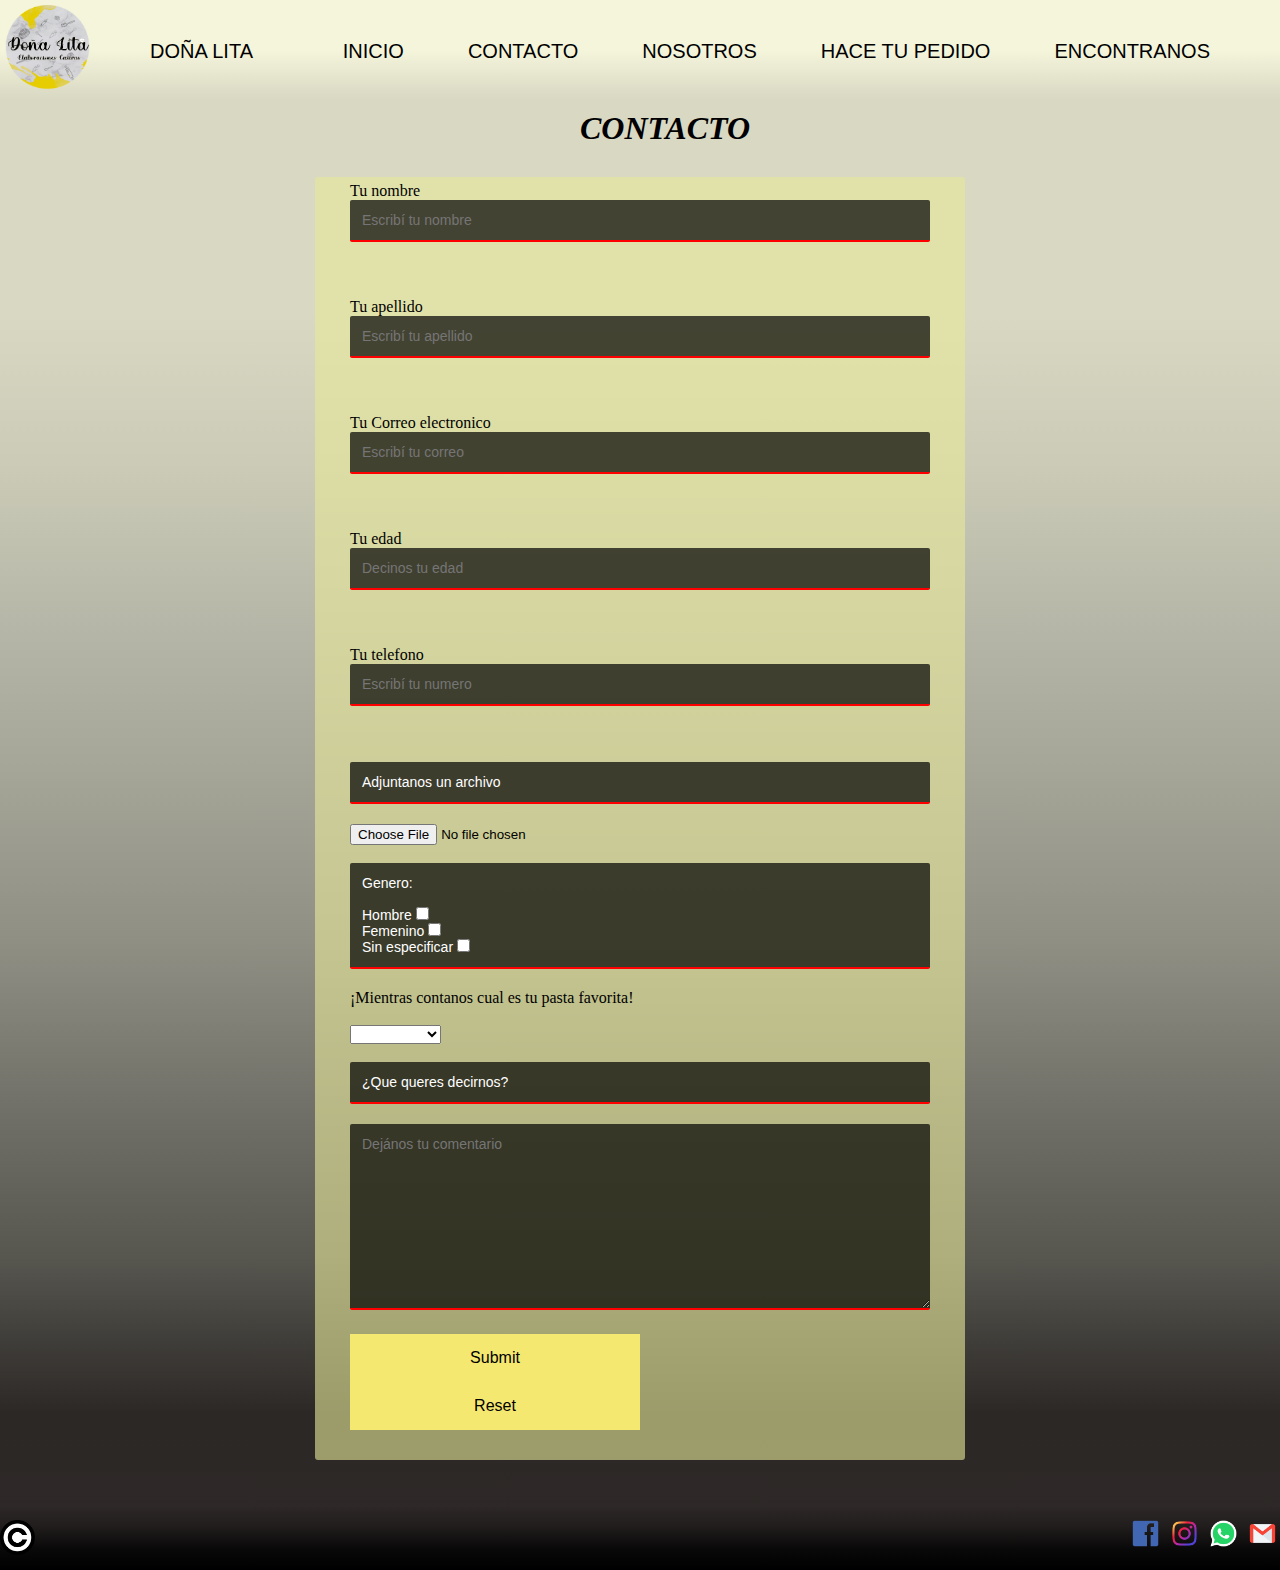
==== contacto.html @ 87a754f8 "bootstrap" ====
<!DOCTYPE html>
<html lang="en">
<head>
    <meta charset="UTF-8">
    <meta http-equiv="X-UA-Compatible" content="IE=edge">
    <meta name="viewport" content="width=device-width, initial-scale=1.0">
    <title>Doña Lita</title>
    <link rel="shortcut icon" href="fotos/Logo.png">
    <link rel="stylesheet" href="estilo.css">
    <link href="https://cdnjs.cloudflare.com/ajax/libs/font-awesome/5.13.0/css/all.min.css" rel="stylesheet">
</head>
<body>
    <header>
        <nav>
            <input type="checkbox" id="check">
            <label for="check" class="checkbtn">
                <i class="fas fa-bars"></i>
            </label>
        <div class="imagen">
        <img src="fotos/Logo.png" alt="Logo">
        </div>
        <div class="txtlogo">
            <p>Doña <span>Lita</span></p>
        </div>
            <ul>
                <li class="menu"><a href="index.html">Inicio</a></li>
                <li class="menu"><a href="contacto.html">Contacto</a></li>
                <li class="menu"><a href="nosotros.html">Nosotros</a></li>
                <li class="menu"><a href="hacetupedido.html">Hace tu pedido</a></li>
                <li class="menu"><a href="encontranos.html">Encontranos</a></li>

            </ul>
            
        </nav>
    </header>

    <main>
        <h1>Contacto</h1>
        <form class="formulario" action="#" method="post" enctype="application/x-www-form-urlencoded">
            <label for="nombre"> Tu nombre </label>
            <input  class="edit_label" type="text" name="nombre" placeholder="Escribí tu nombre" required> <br> <br>

            <label for="apellido">Tu apellido</label>
            <input class="edit_label"type="text" name="apellido" placeholder="Escribí tu apellido" required> <br> <br>

            <label for="mail"> Tu Correo electronico</label>
            <input class="edit_label" type="email" name="mail" placeholder="Escribí tu correo" required> <br> <br>

            <label for="edad"> Tu edad</label>
            <input class="edit_label" type="number" name="edad" placeholder="Decinos tu edad" required><br> <br>

            <label for="telefono"> Tu telefono</label>
            <input class="edit_label" type="number" name="telefono" placeholder="Escribí tu numero"> <br> <br>

            <label for="archivo" class="edit_label">Adjuntanos un archivo</label>
            <input type="file" name="archivo"> <br> <br>

            <label for="mascu" class="edit_label">Genero: <br><br>
                Hombre <input type="checkbox" name="mascu"><br> 
                Femenino <input type="checkbox" name="gem"><br> 
                Sin especificar <input type="checkbox" name="otro"><br> 
            </label>

            <label for="pasta fav">¡Mientras contanos cual es tu pasta favorita!</label> <br> <br>
            <select name="pasta fav">
                <option></option>
                <option>Sorrentinos</option>
                <option>Canelones</option>
                <option>Spaghettis</option>
                <option>Ravioles</option>
                <option>Raviolones</option>
                <option>Lasagna</option>
            </select> <br> <br>

            <label for="Comentario" class="edit_label"> ¿Que queres decirnos? </label>
            <textarea class="textarea" name="Comentario" cols="30" rows="10" placeholder="Dejános tu comentario" required></textarea><br>
            <input type="submit" class="botonenv" name="Enviar">
            <input type="reset" class="botonborra"name="Borra">
        </form>
    </main>

    <footer>
        <img class="copy" src="fotos/copy.png" alt="copy">
         <div class=imgfoot>
             <img class="fb" src="fotos/facebook.png" alt="fb">
             <img class="ig" src="fotos/instagram.png" alt="ig">
             <img class="wpp" src="fotos/whatsapp.png" alt="wpp">
             <img class="mail" src="fotos/gmail.png" alt="mail" >
         </div>
     </footer>
</body>
</html>
---- estilo.css ----
*{
    padding: 0px;
    margin: 0px;
    text-decoration: none;
    list-style:none;
    box-sizing: border-box;
}

nav{
    background-image: linear-gradient(to bottom, #f5f5dc, #f5f5dc, #d8d8c3);
    height: 100px;
}

body{
    background-image: linear-gradient(to bottom, #d8d8c3, #d8d8c3, #d8d8c3, #cacab6, #b6b6a8, #a3a396, #8f8f84, #72726a, #575750, #2c2826,#2e2928);
    position: relative;
    padding-bottom: 110px;
    /* background-image: url(fotos/cook-g40e2ae134_1920.jpg); */
}

nav p{
    display: inline;
    padding-left: 150px;
    vertical-align: middle;
    position: absolute;
    padding-top: 40px;
    font-size: 20px;
    font-family: 'Roboto', sans-serif;
    color: black;
    text-transform: uppercase;
}
.checkbtn{
    font-size: 30px;
    color: black;
    float: right;
    line-height: 80px;
    margin-right: 40px;
    margin-top: 10px;
    cursor: pointer;
    display: none;
}
#check{
    display: none;
}
.imagen{
    position: absolute;
    padding-top: 5px;
    padding-bottom: 5px;
    padding-left: 5px;
}

nav div img{
    height: 85px;
    width: 85px;
}

nav ul{
    float: right;
    padding: 40px;
}

nav ul li{
    display: inline-block;
    margin: 0 15px;
}

nav ul li a{
    color:black;
    font-family: 'Roboto', sans-serif;
    padding: 7px 15px;
    text-transform: uppercase;
    border-radius: 5px;
    font-size: 20px;
}

li a:hover {
    background-color:darkorange;
}

main article div img{
    width: 50%;
    float: right;
    height: 550px;
    display: inline-block;
    padding-top: 50px;
}
main article div p{
    width: 50%;
    display: inline-block;
}

h1{
    text-align: center;
    margin-left: 50px;
    margin-top: 10px;
    text-transform: uppercase;
    font-style: italic;
}

.titulo1{
    padding-left: 250px;
    padding-top: 20px;
    padding-bottom: 17px;
    font-family: 'Segoe UI', Tahoma, Geneva, Verdana, sans-serif;
}

.titulo1bis{
    padding-left: 250px;
    padding-top: 20px;
    padding-bottom: 17px;
    font-family: 'Segoe UI', Tahoma, Geneva, Verdana, sans-serif;
}


.txtimg{
    display: inline-block;
}

table{
    width: 50%;
    background-color: white;
    text-align: left;
    border-collapse: collapse;
}

td, th{
    padding: 10px;
}

thead{
    border-bottom: 3px solid black;
    background-color: green;
    color: white;
}

.gris{
    background-color:blanchedalmond;
}

.contenedor{
    display: flex;
    flex-direction: row;
    justify-content: center;
    justify-content: space-between;
}
.columna{
    display: flex;
    flex-direction: column;
}

.lasagna{
    height: 215px;
    width: auto;
    float: left;
}
.fideos{
    height: 215px;
    width: auto;
    float: left;
}
.raviolon{
    height: 215px;
    width: auto;
    float: left;
}
.raviol{
    height: 215px;
    width: auto;
    float: left;
}
.canel{
    height: 215px;
    width: auto;
    float: left;
}
.sorrenti{
    height: 215px;
    width: auto;
    float: left;
}
.cantidades{
    height: 20px;
    width: 135px;
}
.form{
    display: flex;
    align-items: center;
    justify-content: center;
    flex-direction: column;
}
.sucu{
    font-style: italic;
}
.selec{
    background-color:bisque;
    height: 30px;
    width: 150px;
    font-family: Cambria, Cochin, Georgia, Times, 'Times New Roman', serif;
    font-size:medium;
}
.formulario{
    background:rgba(231, 233, 153, 0.6);
    width: 90%;
    max-width: 650px;
    margin: auto;
    padding: 5px 35px;
    margin-top: 30px;
    padding-bottom: 30px;
    border-radius: 3px;
}

.formulario .edit_label{
    display: block;
    font-size: 16px;
    font-family: 'Segoe UI', Tahoma, Geneva, Verdana, sans-serif;
    position: relative;    
    outline: none;

}
.formulario .edit_label, textarea{
    background: rgba(0, 0, 0, .7);
    border: none;
    border-bottom: 2px solid red;
    width: 100%;
    padding: 12px;
    margin-bottom: 20px;
    border-radius: 2px;
    font-size: 14px;
    color: white;
    font-family: 'Segoe UI', Tahoma, Geneva, Verdana, sans-serif;
    outline: none;
    z-index: 1;

}
.parrafo{
    text-align: center;
}
.f2{
    width: 33%;
    display: inline-block;
    align-items: center;
    height: auto;
}
.p1{
    width: 33%;
    display: inline-block;
    font-size: 20px;
    color: black;
    font-family: 'Segoe UI', Tahoma, Geneva, Verdana, sans-serif;
    text-align: center;
}
.txtimg1{
    display: flex;
    flex-wrap: wrap;
    align-items: center;
    background: rgba(238, 91, 91, 0.7);
    border: 2px solid black;

}
.f3{
    width: 33%;
    height: 462px;
    display: inline-block;
    align-items: center;
}
.f4{
    width: 34%;
    height: 462px;
    display: inline-block;
    align-items: center;
}
.p2{
    width: 33%;
    display: inline-block;
    font-size: 20px;
    color: black;
    font-family: 'Segoe UI', Tahoma, Geneva, Verdana, sans-serif;
    text-align: center;
}
.txtimg2{
    display: flex;
    flex-wrap: wrap;
    align-items: center;
    background: rgba(242, 245, 95, 0.7);
    border: 2px solid black;
}
.titulo2{
    font-family: 'Segoe UI', Tahoma, Geneva, Verdana, sans-serif;
    font-size: 20px;
}
.botonenv{
    width: 50%;
    font-family: 'Segoe UI', Tahoma, Geneva, Verdana, sans-serif;
    background-color: rgb(245, 232, 112);
    outline: none;
    font-size: 16px;
    border: none;
    color: black;
    padding: 15px 0px;
    cursor: pointer;
}
.botonenv:hover{
    background-color: orange;
}
.botonborra{
    width: 50%;
    font-family: 'Segoe UI', Tahoma, Geneva, Verdana, sans-serif;
    background-color: rgb(245, 232, 112);
    outline: none;
    font-size: 16px;
    border: none;
    color: black;
    padding: 15px 0px;
    cursor: pointer;
}
.botonborra:hover{
    background-color: orange;
}
.botonenv2{
    width: 25%;
    font-family: 'Segoe UI', Tahoma, Geneva, Verdana, sans-serif;
    background-color: rgb(245, 232, 112);
    outline: none;
    font-size: 16px;
    border: none;
    color: black;
    padding: 15px 0px;
    cursor: pointer;
}
.botonenv2:hover{
    background-color: orange;
}
.botonborra2{
    width: 25%;
    font-family: 'Segoe UI', Tahoma, Geneva, Verdana, sans-serif;
    background-color: rgb(245, 232, 112);
    outline: none;
    font-size: 16px;
    border: none;
    color: black;
    padding: 15px 0px;
    cursor: pointer;
}
.botonborra2:hover{
    background-color: orange;
}
  
.gps{
    display: flex;
    flex-direction: row;
    justify-content: center;
    background: rgba(0, 0, 0, .7);
    border: none;
    outline: none;
    width: 100%;
    padding: 12px;
    margin-bottom: 20px;
    border-radius: 2px;
    font-size: 14px;
    color: white;
    font-family: 'Segoe UI', Tahoma, Geneva, Verdana, sans-serif;
}
.mg, .pa, .lz{
    width: 500px;
    height: 500px;
    margin-left: 57px;
}
.gps .art .titxt{
    width: 100%;
    text-align: center;
}
footer{
    background-image: linear-gradient(#2e2928, #201d1c, #0a0909,#000000);
    padding: 15px 0px;
    position: absolute;
    text-align: center;
    bottom: 0;
    width: 100%;
} 

.copy{
    height: auto;
    width: 35px;
    float: left;
    display: inline-block;
    margin-top: 0px 0px 0px 0px;

}

.imgfoot{
    float: right;
    display: inline-block;
}
.fb{
    height: auto;
    width: 35px;
    padding: 0px 4px;

}

.ig{
    height: auto;
    width: 35px;
    padding: 0px 4px;

}

.wpp{
    height: auto;
    width: 35px;
    padding: 0px 4px;

}

.mail{
    height: auto;
    width: 35px;
    padding: 0px 4px;

}

@media only screen and (max-width: 1325px){

    main article div img{
        width: 50%;
        float: right;
        height: 500px;
        display: inline-block;
    }

    .gps{
        display: flex;
        flex-direction: column;
        padding-left: 200px;
        background: rgba(0, 0, 0, .7);
        border: none;
        outline: none;
        margin-bottom: 20px;
        border-radius: 2px;
        font-size: 14px;
    }
    .mg, .pa, .lz{
        width: 500px;
        height: 400px;
        margin-left: 250px;
    }
    .titxt p{
        text-align: center;
        margin-left: 220px;
        position: relative;
        display: block;
    }
    .titxt h3{
        margin-left: -130px;
    }
}

    
@media only screen and (max-width: 1200px){
    main{
        width: 100%;
    }
    nav ul li a{
        color:black;
        font-family: 'Roboto', sans-serif;
        padding: 2px 5px;
        text-transform: uppercase;
        border-radius: 3px;
        font-size: 15px;
    }
    main article div img{
        width: 50%;
        float: right;
        height: 450px;
        display: inline-block;
    }

    h1{
        text-align: center;
        margin-left: 0px;
        margin-top: 10px;
        text-transform: uppercase;
        font-style: italic;
    }
    
    .titulo1{
        padding-left: 170px;
        padding-top: 20px;
        padding-bottom: 17px;
        font-family: 'Segoe UI', Tahoma, Geneva, Verdana, sans-serif;
    }
    .titulo1bis{
        padding-left: 170px;
        padding-top: 20px;
        padding-bottom: 17px;
        font-family: 'Segoe UI', Tahoma, Geneva, Verdana, sans-serif;
    }
    
    
    .txtimg{
        display: inline-block;
    }
    
    table{
        width: 50%;
        background-color: white;
        text-align: left;
        border-collapse: collapse;
        align-items: center;
        }
    
    td, th{
        padding: 10px;
    }
    
    thead{
        border-bottom: 3px solid black;
        background-color: green;
        color: white;
    }
    
    .gris{
        background-color:blanchedalmond;
    }
    .gps{
        display: flex;
        flex-direction: column;
        padding-left: 200px;
        background: rgba(0, 0, 0, .7);
        border: none;
        outline: none;
        margin-bottom: 20px;
        border-radius: 2px;
        font-size: 14px;
    }
    .mg, .pa, .lz{
        width: 500px;
        height: 400px;
        margin-left: 150px;
    }
    .titxt p{
        text-align: center;
        margin-left: 150px;
        position: relative;
        display: block;
    }
    .titxt h3{
        margin-left: -170px;
    }
}

@media only screen and (max-width: 1000px){
    nav, nav ul{
        padding: 0;
    }
    nav ul li{
        text-align: center;
        width: 98%;
    }
    nav li a{
        display: block;
        float: right;  
  }
    main article div img{
        width: 50%;
        float: right;
        height: 350px;
        display: inline-block;
    }
    h1{
        padding-left: 2px;
        margin-top: 40px;
        text-transform: uppercase;
        font-style: italic;
        font-size: 30px;
    }
    .titulo1{
        padding-left: 35%;
        padding-top: 45px;
        padding-bottom: 17px;
        font-family: 'Segoe UI', Tahoma, Geneva, Verdana, sans-serif;
    }    
    .titulo1bis{
        padding-left: 35%;
        padding-top: 20px;
        padding-bottom: 17px;
        font-family: 'Segoe UI', Tahoma, Geneva, Verdana, sans-serif;
    }
    table{
        width: 100%;
        background-color: white;
        text-align: left;
        border-collapse: collapse;
        align-items: center;
    }

    .checkbtn{
        display: block;
    }   
    nav ul{
        position: fixed;
        width: 100%;
        height: 100vh;
        background: #000000;
        top: 80px;
        left: -100%;
        text-align: center;
        transition: all .5s;
        z-index: 2;
    }
    
    nav ul li{
        display: flex;
        justify-content: center;
        line-height: 80px;

    }
    
    nav ul li a{
        color:white;
        font-family: 'Roboto', sans-serif;
        padding: 7px 15px;
        text-transform: uppercase;
        border-radius: 5px;
        font-size: 20px;
    }
    #check:checked ~ ul{
        left:0px;
    }
    .gps{
        display: flex;
        flex-direction: column;
        padding-left: 200px;
        background: rgba(0, 0, 0, .7);
        border: none;
        outline: none;
        margin-bottom: 20px;
        border-radius: 2px;
        font-size: 14px;
    }
    .mg, .pa, .lz{
        width: 75%;
        height: 500px;
        margin-left: 10px;
    }
    .titxt p{
        text-align: center;
        margin-left: 100px;
        position: relative;
        display: block;
    }
    .titxt h3{
        margin-left: -170px;
    }
}

@media only screen and (max-width: 800px){
    h1{
        padding-left: 30px;
        margin-top: 40px;
        text-transform: uppercase;
        font-style: italic;
        font-size: 30px;
    }
    .gps{
        display: flex;
        flex-direction: column;
        padding-left: 200px;
        background: rgba(0, 0, 0, .7);
        border: none;
        outline: none;
        margin-bottom: 20px;
        border-radius: 2px;
        font-size: 14px;
    }
    .mg, .pa, .lz{
        width: 75%;
        height: 500px;
        margin-left: -9px;
    }
    .titxt p{
        text-align: center;
        margin-left: 55px;
        position: relative;
        display: block;
        font-size: 12px;
    }
    .titxt h3{
        margin-left: -175px;
    }
}

@media only screen and (max-width: 700px){
    h1{
        padding-left: 0;
        margin-top: 40px;
        text-transform: uppercase;
        font-style: italic;
        font-size: 30px;
    }
    main article div p{
        width: 100%;
        display: inline-block;
    }
    
    main article div img{
        width: 100%;
        height: 350px;
        display: inline-block;
    }
    .titulo1{
        padding-left: 30%;
        padding-top: 45px;
        padding-bottom: 17px;
        font-family: 'Segoe UI', Tahoma, Geneva, Verdana, sans-serif;
    }    
    .titulo1bis{
        padding-left: 30%;
        padding-top: 20px;
        padding-bottom: 17px;
        font-family: 'Segoe UI', Tahoma, Geneva, Verdana, sans-serif;
    }
    .gps{
        display: flex;
        flex-direction: column;
        padding-left: 200px;
        background: rgba(0, 0, 0, .7);
        border: none;
        outline: none;
        margin-bottom: 20px;
        border-radius: 2px;
        font-size: 14px;
    }
    .mg, .pa, .lz{
        width: 75%;
        height: 500px;
        margin-left: -14px;
    }
    .titxt p{
        text-align: center;
        margin-left: -80px;
        position: relative;
        display: block;
        font-size: 12px;
    }
    .titxt h3{
        margin-left: -160px;
    }
}
@media only screen and (max-width: 500px){
    .titulo1{
        padding-left: 25%;
        padding-top: 45px;
        padding-bottom: 17px;
        font-family: 'Segoe UI', Tahoma, Geneva, Verdana, sans-serif;
        font-size: 20px;
    }    
    .titulo1bis{
        padding-left: 25%;
        padding-top: 20px;
        padding-bottom: 17px;
        font-family: 'Segoe UI', Tahoma, Geneva, Verdana, sans-serif;
        font-size: 20px;

    }
    main article div p{
        width: 100%;
        display: inline-block;
        font-size: 15px;
    }
    .gps{
        display: flex;
        flex-direction: column;
        padding-left: 200px;
        background: rgba(0, 0, 0, .7);
        border: none;
        outline: none;
        margin-bottom: 20px;
        border-radius: 2px;
        font-size: 14px;
    }
    .mg, .pa, .lz{
        width: 300px;
        height: 300px;
        margin-left: -95px;
    }
    .titxt p{
        text-align: center;
        margin-left: -90px;
        position: relative;
        display: block;
        font-size: 12px;
    }
    .titxt h3{
        margin-left: -170px;
    }
}

@media only screen and (max-width: 400px){

    h1{
        padding-left: 20px;
        margin-top: 40px;
        text-transform: uppercase;
        font-style: italic;
        font-size: 30px;
    }
    .txtlogo p{
        font-size: 18px;
    }

    .gps{
        display: flex;
        flex-direction: column;
        padding-left: 200px;
        background: rgba(0, 0, 0, .7);
        border: none;
        outline: none;
        margin-bottom: 20px;
        border-radius: 2px;
        font-size: 14px;
    }
    .mg, .pa, .lz{
        width: 200px;
        height: 300px;
        margin-left: -95px;
    }
    .titxt p{
        text-align: center;
        margin-left: -90px;
        position: relative;
        display: block;
        font-size: 11px;
    }
    .titxt h3{
        margin-left: -170px;
    }
}

@media only screen and (max-width: 360px){
    
    .titulo1{
        padding-left: 15%;
        padding-top: 45px;
        padding-bottom: 17px;
        font-family: 'Segoe UI', Tahoma, Geneva, Verdana, sans-serif;
        font-size: 20px;
    }    
    .titulo1bis{
        padding-left: 15%;
        padding-top: 20px;
        padding-bottom: 17px;
        font-family: 'Segoe UI', Tahoma, Geneva, Verdana, sans-serif;
        font-size: 20px;

    }
    main article div p{
        width: 100%;
        height: 50%;
        display: inline-block;
        font-size: 15px;
    }
    main article div img{
        width: 100%;
        height: 300px;
        display: inline-block;
    }
    h1{
        padding-left: 0px;
        margin-top: 40px;
        text-transform: uppercase;
        font-style: italic;
        font-size: 30px;
    }

    .gps{
        display: flex;
        flex-direction: column;
        padding-left: 200px;
        background: rgba(0, 0, 0, .7);
        border: none;
        outline: none;
        margin-bottom: 20px;
        border-radius: 2px;
        font-size: 14px;
    }
    .mg, .pa, .lz{
        width: 300px;
        height: 300px;
        margin-left: -168px;
    }
    .titxt p{
        text-align: center;
        margin-left: -90px;
        position: relative;
        display: block;
        font-size: 11px;
    }
    .titxt h3{
        margin-left: -170px;
    }
    
}
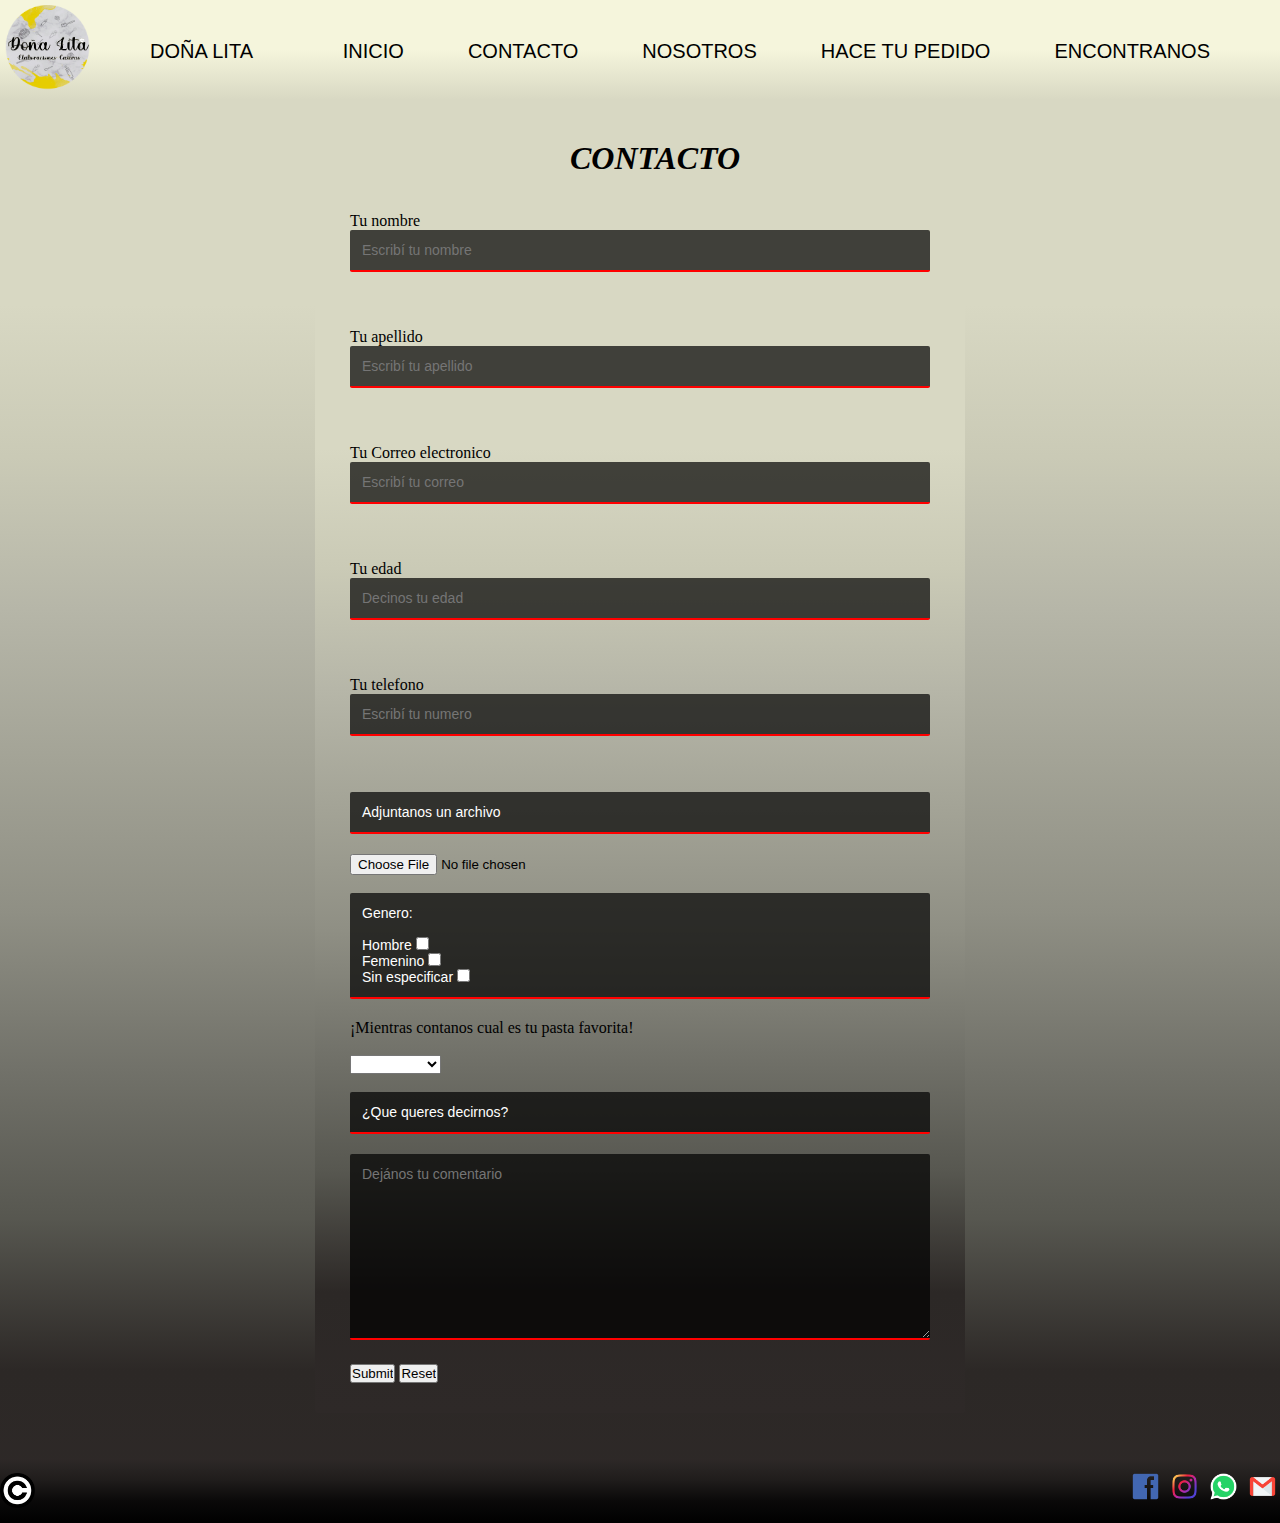
==== commit 819025bb: "Hice las cartas" ====
--- a/contacto.html
+++ b/contacto.html
@@ -1,5 +1,6 @@
 <!DOCTYPE html>
 <html lang="en">
+
 <head>
     <meta charset="UTF-8">
     <meta http-equiv="X-UA-Compatible" content="IE=edge">
@@ -8,7 +9,11 @@
     <link rel="shortcut icon" href="fotos/Logo.png">
     <link rel="stylesheet" href="estilo.css">
     <link href="https://cdnjs.cloudflare.com/ajax/libs/font-awesome/5.13.0/css/all.min.css" rel="stylesheet">
+        <link href="https://cdnjs.cloudflare.com/ajax/libs/font-awesome/5.13.0/css/all.min.css" rel="stylesheet">
+    <link rel="stylesheet" href="https://cdn.jsdelivr.net/npm/bootstrap@4.6.1/dist/css/bootstrap.min.css"
+        integrity="sha384-zCbKRCUGaJDkqS1kPbPd7TveP5iyJE0EjAuZQTgFLD2ylzuqKfdKlfG/eSrtxUkn" crossorigin="anonymous">
 </head>
+
 <body>
     <header>
         <nav>
@@ -16,12 +21,12 @@
             <label for="check" class="checkbtn">
                 <i class="fas fa-bars"></i>
             </label>
-        <div class="imagen">
-        <img src="fotos/Logo.png" alt="Logo">
-        </div>
-        <div class="txtlogo">
-            <p>Doña <span>Lita</span></p>
-        </div>
+            <div class="imagen">
+                <img src="fotos/Logo.png" alt="Logo">
+            </div>
+            <div class="txtlogo">
+                <p>Doña <span>Lita</span></p>
+            </div>
             <ul>
                 <li class="menu"><a href="index.html">Inicio</a></li>
                 <li class="menu"><a href="contacto.html">Contacto</a></li>
@@ -30,18 +35,18 @@
                 <li class="menu"><a href="encontranos.html">Encontranos</a></li>
 
             </ul>
-            
+
         </nav>
     </header>
 
     <main>
-        <h1>Contacto</h1>
+        <h1 class="contacto">Contacto</h1>
         <form class="formulario" action="#" method="post" enctype="application/x-www-form-urlencoded">
             <label for="nombre"> Tu nombre </label>
-            <input  class="edit_label" type="text" name="nombre" placeholder="Escribí tu nombre" required> <br> <br>
+            <input class="edit_label" type="text" name="nombre" placeholder="Escribí tu nombre" required> <br> <br>
 
             <label for="apellido">Tu apellido</label>
-            <input class="edit_label"type="text" name="apellido" placeholder="Escribí tu apellido" required> <br> <br>
+            <input class="edit_label" type="text" name="apellido" placeholder="Escribí tu apellido" required> <br> <br>
 
             <label for="mail"> Tu Correo electronico</label>
             <input class="edit_label" type="email" name="mail" placeholder="Escribí tu correo" required> <br> <br>
@@ -56,9 +61,9 @@
             <input type="file" name="archivo"> <br> <br>
 
             <label for="mascu" class="edit_label">Genero: <br><br>
-                Hombre <input type="checkbox" name="mascu"><br> 
-                Femenino <input type="checkbox" name="gem"><br> 
-                Sin especificar <input type="checkbox" name="otro"><br> 
+                Hombre <input type="checkbox" name="mascu"><br>
+                Femenino <input type="checkbox" name="gem"><br>
+                Sin especificar <input type="checkbox" name="otro"><br>
             </label>
 
             <label for="pasta fav">¡Mientras contanos cual es tu pasta favorita!</label> <br> <br>
@@ -73,20 +78,32 @@
             </select> <br> <br>
 
             <label for="Comentario" class="edit_label"> ¿Que queres decirnos? </label>
-            <textarea class="textarea" name="Comentario" cols="30" rows="10" placeholder="Dejános tu comentario" required></textarea><br>
-            <input type="submit" class="botonenv" name="Enviar">
-            <input type="reset" class="botonborra"name="Borra">
+            <textarea class="textarea" name="Comentario" cols="30" rows="10" placeholder="Dejános tu comentario"
+                required></textarea><br>
+            <input class="btn btn-primary" type="submit"  name="Enviar">
+            <input class="btn btn-primary" type="reset"  name="Borra">
         </form>
     </main>
 
     <footer>
         <img class="copy" src="fotos/copy.png" alt="copy">
-         <div class=imgfoot>
-             <img class="fb" src="fotos/facebook.png" alt="fb">
-             <img class="ig" src="fotos/instagram.png" alt="ig">
-             <img class="wpp" src="fotos/whatsapp.png" alt="wpp">
-             <img class="mail" src="fotos/gmail.png" alt="mail" >
-         </div>
-     </footer>
+        <div class=imgfoot>
+            <img class="fb" src="fotos/facebook.png" alt="fb">
+            <img class="ig" src="fotos/instagram.png" alt="ig">
+            <img class="wpp" src="fotos/whatsapp.png" alt="wpp">
+            <img class="mail" src="fotos/gmail.png" alt="mail">
+        </div>
+    </footer>
+
+    <script src="https://cdn.jsdelivr.net/npm/jquery@3.5.1/dist/jquery.slim.min.js"
+        integrity="sha384-DfXdz2htPH0lsSSs5nCTpuj/zy4C+OGpamoFVy38MVBnE+IbbVYUew+OrCXaRkfj" crossorigin="anonymous">
+    </script>
+    <script src="https://cdn.jsdelivr.net/npm/popper.js@1.16.1/dist/umd/popper.min.js"
+        integrity="sha384-9/reFTGAW83EW2RDu2S0VKaIzap3H66lZH81PoYlFhbGU+6BZp6G7niu735Sk7lN" crossorigin="anonymous">
+    </script>
+    <script src="https://cdn.jsdelivr.net/npm/bootstrap@4.6.1/dist/js/bootstrap.min.js"
+        integrity="sha384-VHvPCCyXqtD5DqJeNxl2dtTyhF78xXNXdkwX1CZeRusQfRKp+tA7hAShOK/B/fQ2" crossorigin="anonymous">
+    </script>
 </body>
+
 </html>--- a/estilo.css
+++ b/estilo.css
@@ -76,13 +76,18 @@
 li a:hover {
     background-color:darkorange;
 }
-
+.contacto{
+    margin-left: 30px;
+    margin-top: 40px;
+    text-transform: uppercase;
+    font-style: italic;
+}
 main article div img{
     width: 50%;
     float: right;
-    height: 550px;
-    display: inline-block;
-    padding-top: 50px;
+    height: 650px;
+    display: inline-block;
+    padding-top: 40px;
 }
 main article div p{
     width: 50%;
@@ -91,7 +96,7 @@
 
 h1{
     text-align: center;
-    margin-left: 50px;
+    margin-left: 500px;
     margin-top: 10px;
     text-transform: uppercase;
     font-style: italic;
@@ -137,15 +142,9 @@
     background-color:blanchedalmond;
 }
 
-.contenedor{
-    display: flex;
-    flex-direction: row;
-    justify-content: center;
-    justify-content: space-between;
-}
-.columna{
-    display: flex;
-    flex-direction: column;
+.card-columns{
+    margin-left: 250px;
+
 }
 
 .lasagna{
@@ -190,6 +189,7 @@
 }
 .sucu{
     font-style: italic;
+    color: white;
 }
 .selec{
     background-color:bisque;
@@ -199,7 +199,7 @@
     font-size:medium;
 }
 .formulario{
-    background:rgba(231, 233, 153, 0.6);
+    background-image: linear-gradient(to bottom, #d8d8c3, #d8d8c3, #d8d8c3, #cacab6, #b6b6a8, #a3a396, #8f8f84, #72726a, #575750, #2c2826,#2e2928);
     width: 90%;
     max-width: 650px;
     margin: auto;
